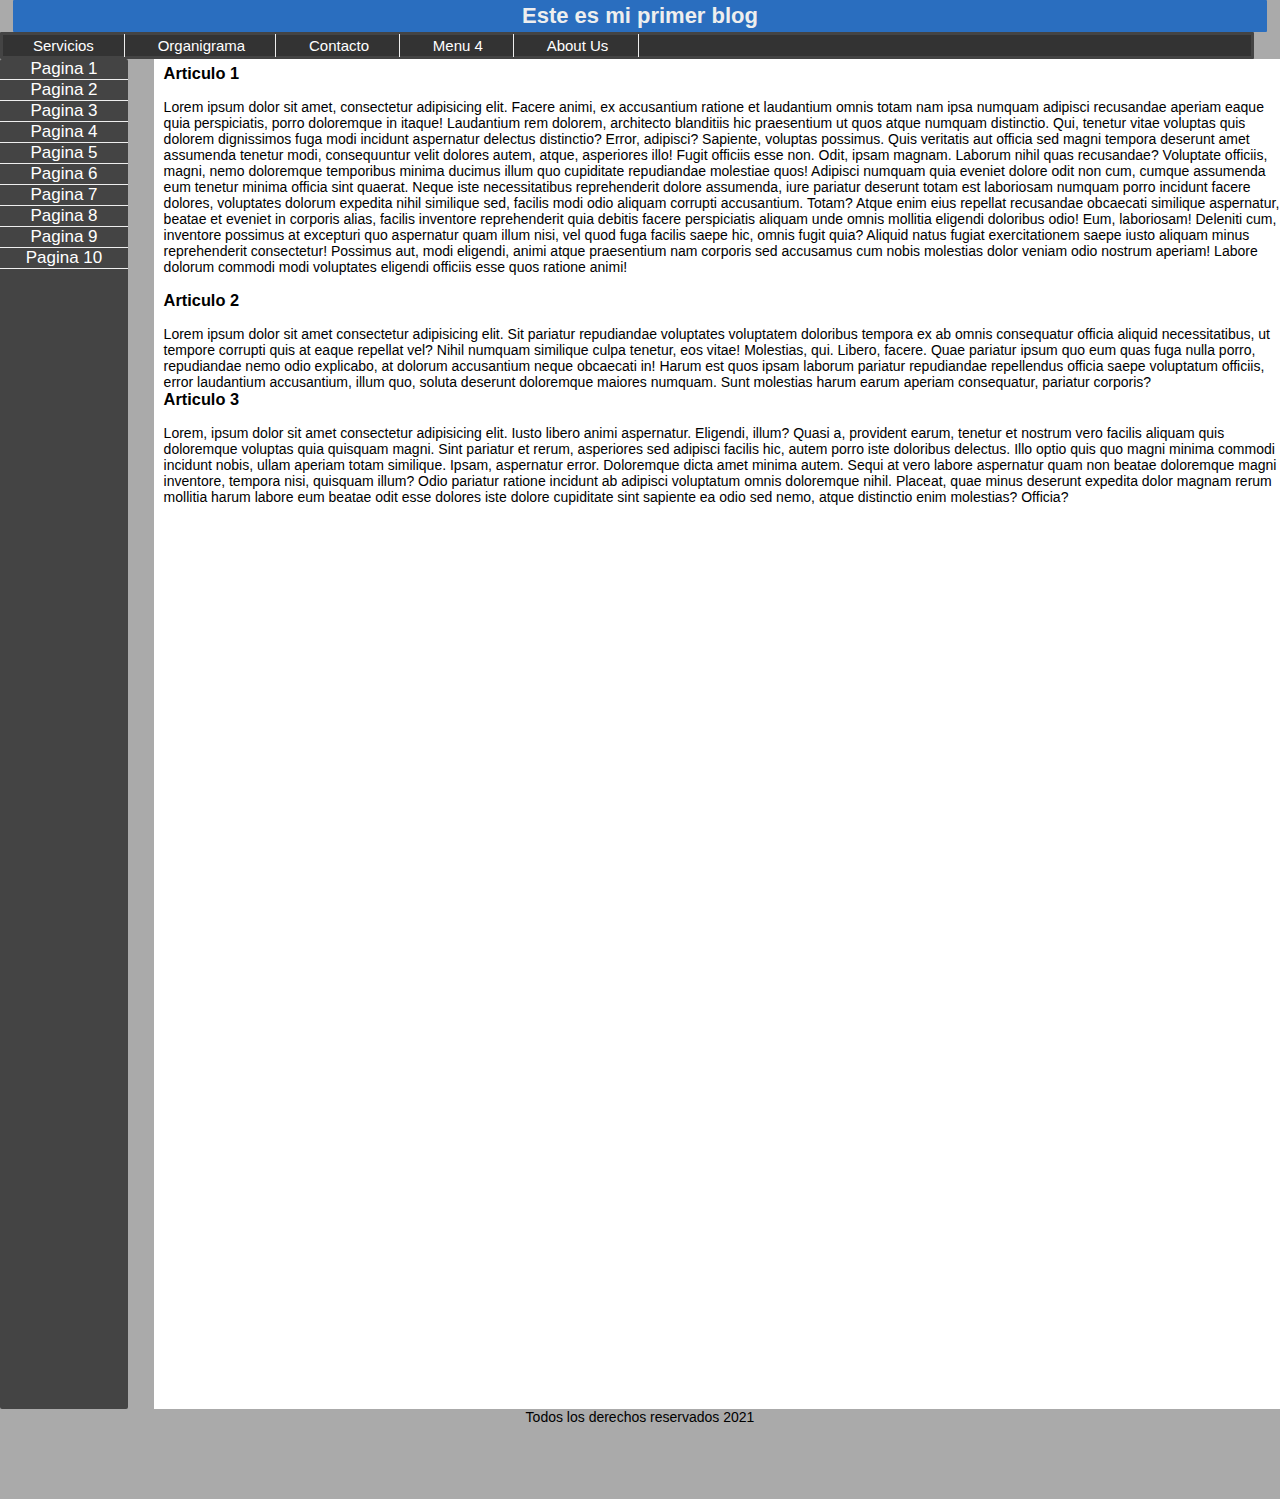
==== index.html @ 4ce80d76 "se agregan archivos" ====
<!DOCTYPE html>
<html lang="es-mx">
<head>
    <meta charset="UTF-8">
    <meta http-equiv="X-UA-Compatible" content="IE=edge">
    <meta name="viewport" content="width=device-width, initial-scale=1.0">
    <title>My Blog</title>
    <link rel="stylesheet" href="./style.css">
</head>
<body>
    <header class="index-header">
        <h1 class="index-header__titulo">Este es mi primer blog</h1>
        <div class="index-header__menu">
            <ul>
                <li><a href="#Servicios">Servicios</a></li>
                <li><a href="#Organigrama">Organigrama</a></li>
                <li><a href="#Contacto">Contacto</a></li>
                <li><a href="#Menu 4"> Menu 4</a></li>
                <li id="About"><a href="About Us"> About Us</a></li>
            </ul>
        </div>
    </header>
    <main class="index-main">
        <div class="index-main__Barra_Lateral">
            <ul>
                <li><a href="#Pagina1">Pagina 1</a></li>
                <li><a href="#Pagina1">Pagina 2</a></li>
                <li><a href="#Pagina1">Pagina 3</a></li>
                <li><a href="#Pagina1">Pagina 4</a></li>
                <li><a href="#Pagina1">Pagina 5</a></li>
                <li><a href="#Pagina1">Pagina 6</a></li>
                <li><a href="#Pagina1">Pagina 7</a></li>
                <li><a href="#Pagina1">Pagina 8</a></li>
                <li><a href="#Pagina1">Pagina 9</a></li>
                <li><a href="#Pagina1">Pagina 10</a></li>
            </ul>
        </div>
        <div class="index-main__Contenido">
            <div>   
                <h3>Articulo 1</h3>
                <br>
                <p>Lorem ipsum dolor sit amet, consectetur adipisicing elit. Facere animi, ex accusantium ratione et laudantium omnis totam nam ipsa numquam adipisci recusandae aperiam eaque quia perspiciatis, porro doloremque in itaque!
                Laudantium rem dolorem, architecto blanditiis hic praesentium ut quos atque numquam distinctio. Qui, tenetur vitae voluptas quis dolorem dignissimos fuga modi incidunt aspernatur delectus distinctio? Error, adipisci? Sapiente, voluptas possimus.
                Quis veritatis aut officia sed magni tempora deserunt amet assumenda tenetur modi, consequuntur velit dolores autem, atque, asperiores illo! Fugit officiis esse non. Odit, ipsam magnam. Laborum nihil quas recusandae?
                Voluptate officiis, magni, nemo doloremque temporibus minima ducimus illum quo cupiditate repudiandae molestiae quos! Adipisci numquam quia eveniet dolore odit non cum, cumque assumenda eum tenetur minima officia sint quaerat.
                Neque iste necessitatibus reprehenderit dolore assumenda, iure pariatur deserunt totam est laboriosam numquam porro incidunt facere dolores, voluptates dolorum expedita nihil similique sed, facilis modi odio aliquam corrupti accusantium. Totam?
                Atque enim eius repellat recusandae obcaecati similique aspernatur, beatae et eveniet in corporis alias, facilis inventore reprehenderit quia debitis facere perspiciatis aliquam unde omnis mollitia eligendi doloribus odio! Eum, laboriosam!
                Deleniti cum, inventore possimus at excepturi quo aspernatur quam illum nisi, vel quod fuga facilis saepe hic, omnis fugit quia? Aliquid natus fugiat exercitationem saepe iusto aliquam minus reprehenderit consectetur!
                Possimus aut, modi eligendi, animi atque praesentium nam corporis sed accusamus cum nobis molestias dolor veniam odio nostrum aperiam! Labore dolorum commodi modi voluptates eligendi officiis esse quos ratione animi!
            </p>
            <img src="https://picsum.photos/seed/picsum/200/300" alt="">
            </div>
            <div>
                <h3>Articulo 2</h3>
                <br>
                <p>
                    Lorem ipsum dolor sit amet consectetur adipisicing elit. Sit pariatur repudiandae voluptates voluptatem doloribus tempora ex ab omnis consequatur officia aliquid necessitatibus, ut tempore corrupti quis at eaque repellat vel?
                    Nihil numquam similique culpa tenetur, eos vitae! Molestias, qui. Libero, facere. Quae pariatur ipsum quo eum quas fuga nulla porro, repudiandae nemo odio explicabo, at dolorum accusantium neque obcaecati in!
                    Harum est quos ipsam laborum pariatur repudiandae repellendus officia saepe voluptatum officiis, error laudantium accusantium, illum quo, soluta deserunt doloremque maiores numquam. Sunt molestias harum earum aperiam consequatur, pariatur corporis?
                </p>
            </div>
            <div>
                <h3>Articulo 3</h3>
                <br>
                <p>
                    Lorem, ipsum dolor sit amet consectetur adipisicing elit. Iusto libero animi aspernatur. Eligendi, illum? Quasi a, provident earum, tenetur et nostrum vero facilis aliquam quis doloremque voluptas quia quisquam magni.
                    Sint pariatur et rerum, asperiores sed adipisci facilis hic, autem porro iste doloribus delectus. Illo optio quis quo magni minima commodi incidunt nobis, ullam aperiam totam similique. Ipsam, aspernatur error.
                    Doloremque dicta amet minima autem. Sequi at vero labore aspernatur quam non beatae doloremque magni inventore, tempora nisi, quisquam illum? Odio pariatur ratione incidunt ab adipisci voluptatum omnis doloremque nihil.
                    Placeat, quae minus deserunt expedita dolor magnam rerum mollitia harum labore eum beatae odit esse dolores iste dolore cupiditate sint sapiente ea odio sed nemo, atque distinctio enim molestias? Officia?
                </p>
            </div>
        </div>
    </main>
    <footer>
        <p>
            Todos los derechos reservados 2021
        </p>
    </footer>
</body>
</html>
---- style.css ----
*{
    margin: 0;
    padding: 0;
    box-sizing: border-box;
}

html {
    font-size: 62.5%;
    font-family: -apple-system, BlinkMacSystemFont, 'Segoe UI', Roboto, Oxygen, Ubuntu, Cantarell, 'Open Sans', 'Helvetica Neue', sans-serif;
    background-color: #aaa;
}

.index-header__titulo {
    display: flexbox;
    width: 98vw;
    border: 3px;
    border-radius: 1px;
    text-align: center;
    font-size: 2.2rem;
    background-color: #2A6EBF;
    border-color: #60a8fa;
    color: #eee;
    margin: auto;
    padding: 3px;
    left: auto;
}

.index-header__menu{
    width: 98vw;
    margin: 0px 0px;
    background-color: #333;
    border-radius: 1px;
    border: solid #444 ;
}

.index-header__menu li{
    display: inline-block;
    font-size: 1.5rem;
    padding: 2px 0px;

}

.index-header__menu li a{
    color: white;
    text-decoration: none;
    padding: 3px 30px;
    border-right: solid #eee 1px;
}

.index-header__menu li a:hover {
    background-color: #111;
}

.index-main__Contenido {
    width: 88vw;
    float: right;
    height: 150vh;
    min-height: 60vh;
    padding-left: 10px;
    padding-top: 5px;
    font-size: 1.4rem;
    background-color: white;
    margin-top: -150vh;
}

.index-main__Barra_Lateral {
    width: 10vw;
    font-size: 1.7rem;
    background-color: #444;
    border-radius: 2px;
    padding-top: 1px ;
    padding-left: 0px;
    height: 150vh;
    margin: 0px 0px;
    margin: 0;
    padding: 0;
}

.index-main__Barra_Lateral li {
    color: white;
    text-decoration: none;
    border-bottom: solid #eee 1px;
    text-align: center;
}

.index-main__Barra_Lateral li a {
    color: white;
    text-decoration: none;
    text-align: center;
}

footer {
    font-size: 1.4rem;
    text-align: center;
    height: 10vh;
}
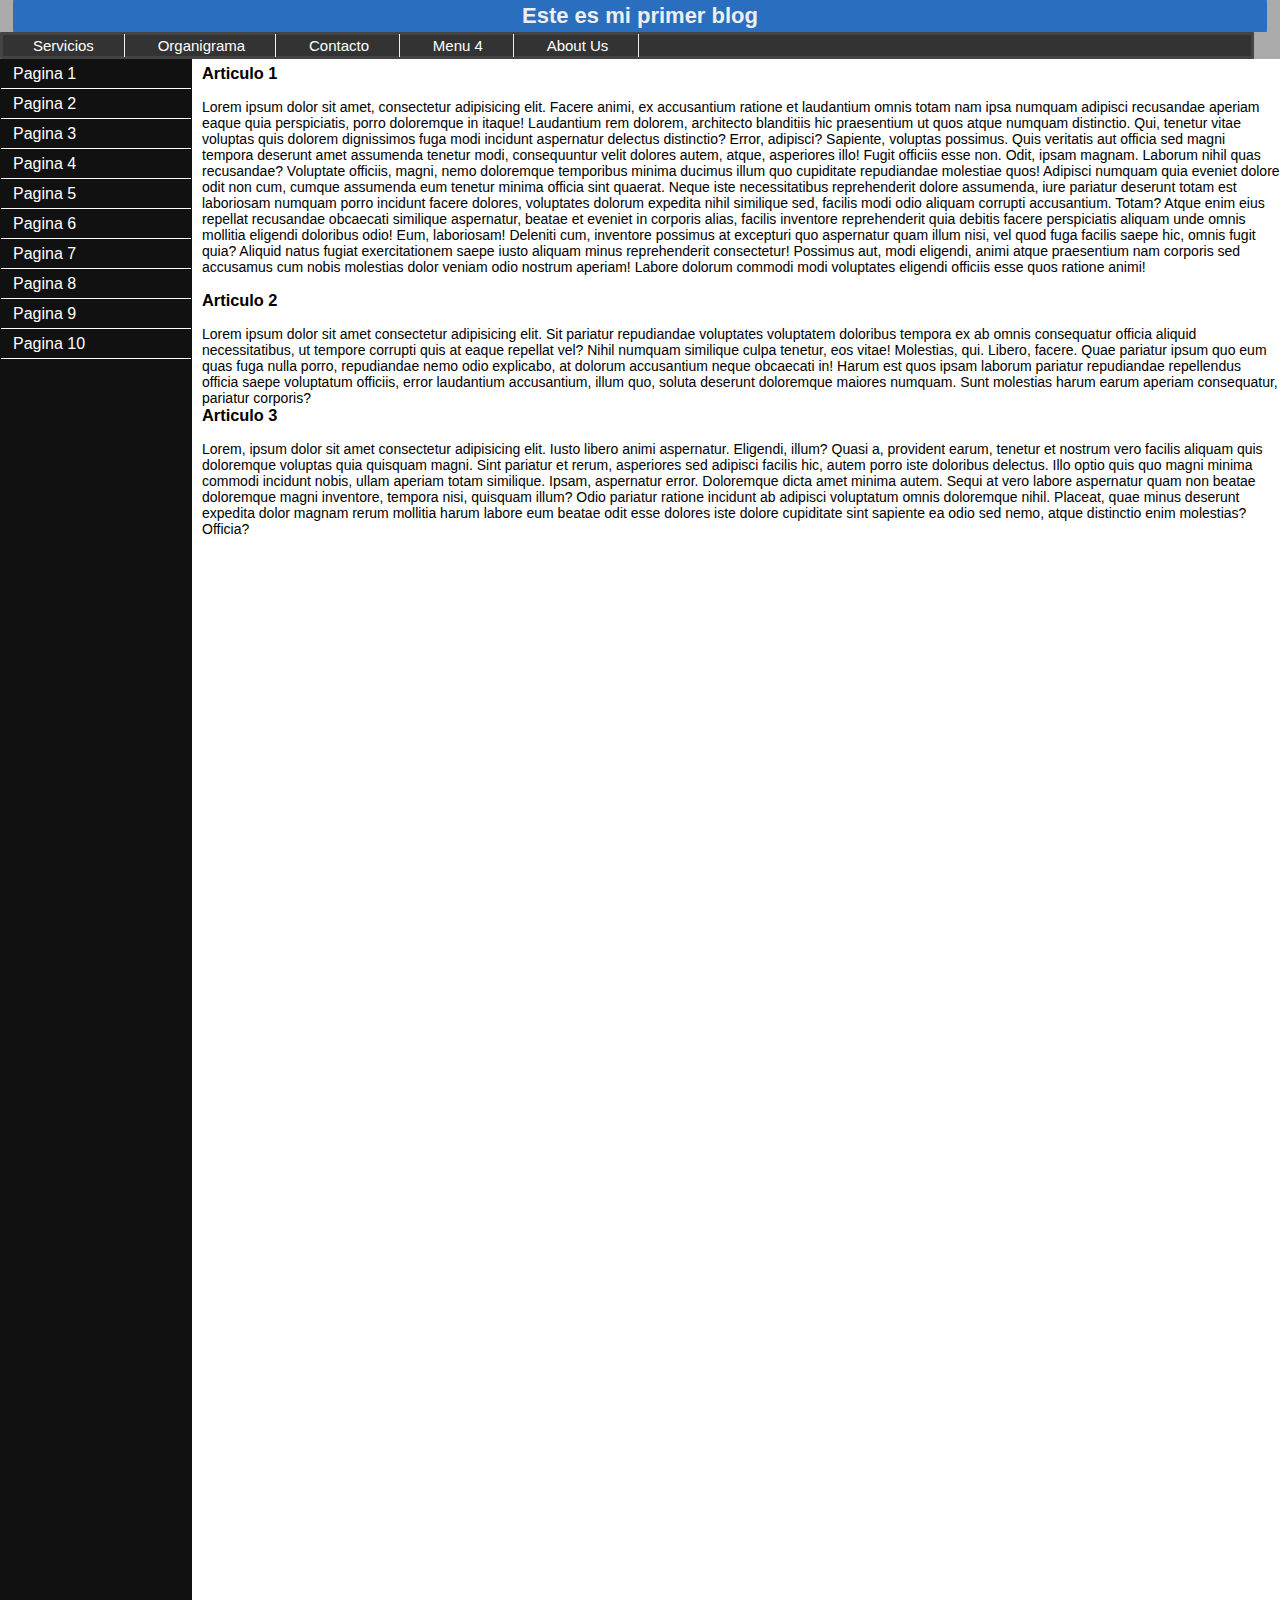
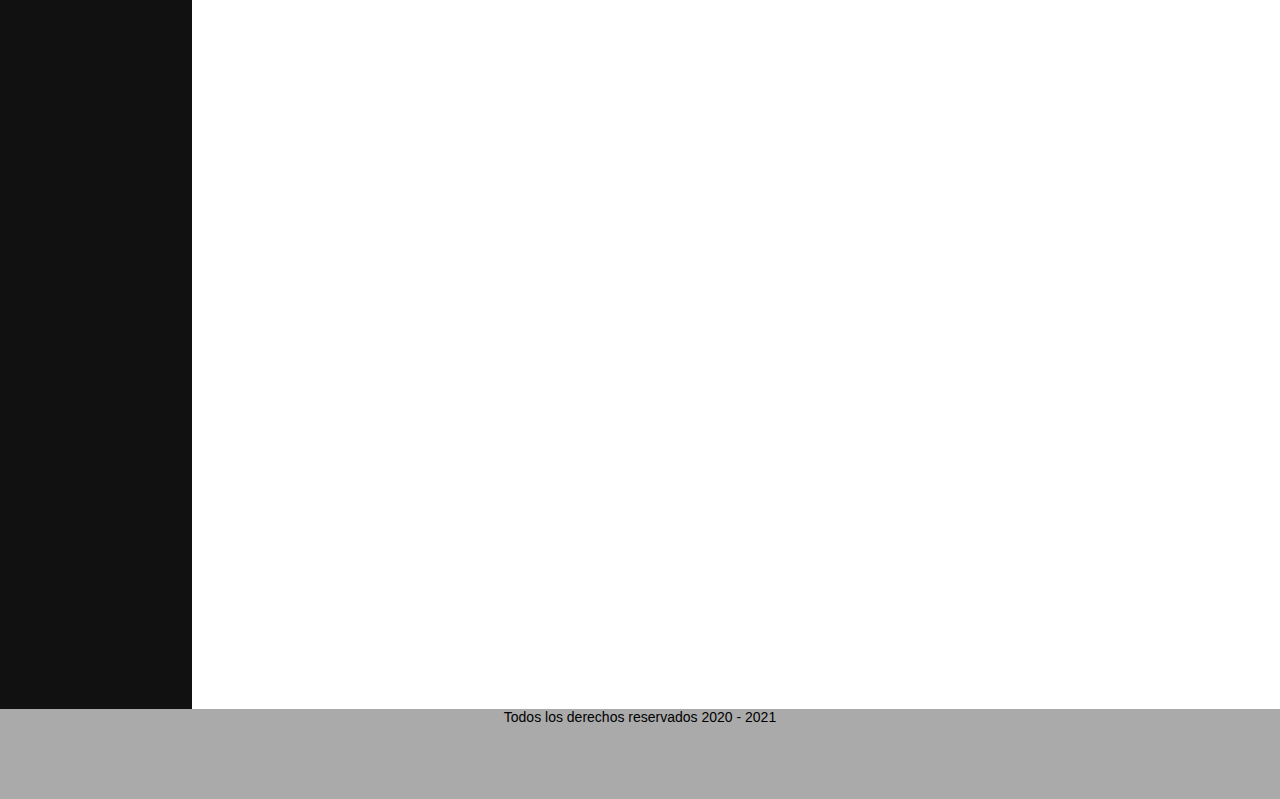
==== commit 68edd0ef: "se modifica footer" ====
--- a/index.html
+++ b/index.html
@@ -73,7 +73,7 @@
     </main>
     <footer>
         <p>
-            Todos los derechos reservados 2021
+            Todos los derechos reservados 2020 - 2021
         </p>
     </footer>
 </body>
--- a/style.css
+++ b/style.css
@@ -51,42 +51,47 @@
     background-color: #111;
 }
 
+.index-main {
+    width: 100vw;
+    height: 250vh;
+    display: flex;
+}
+
 .index-main__Contenido {
-    width: 88vw;
-    float: right;
-    height: 150vh;
+    width: 85vw;
+    height: 250vh;
     min-height: 60vh;
     padding-left: 10px;
     padding-top: 5px;
     font-size: 1.4rem;
     background-color: white;
-    margin-top: -150vh;
 }
 
 .index-main__Barra_Lateral {
-    width: 10vw;
-    font-size: 1.7rem;
-    background-color: #444;
-    border-radius: 2px;
-    padding-top: 1px ;
-    padding-left: 0px;
-    height: 150vh;
-    margin: 0px 0px;
-    margin: 0;
-    padding: 0;
+    display: inline-block;
+    background-color: #111;
+    width: 15vw;
+    font-size: 1.6rem;
 }
 
 .index-main__Barra_Lateral li {
-    color: white;
-    text-decoration: none;
-    border-bottom: solid #eee 1px;
-    text-align: center;
+    border-bottom: solid 1px white ;
+    padding: 5px 1px;
+    margin: 1px;
 }
 
-.index-main__Barra_Lateral li a {
+.index-main__Barra_Lateral li a{
+    text-decoration: none;
     color: white;
-    text-decoration: none;
-    text-align: center;
+    padding: 1.1rem;
+}
+
+.index-main__Barra_Lateral li a:hover {
+    background-color: #555;
+    margin: 0px;
+    padding-top: 5px ;
+    padding-bottom: 5px;
+    margin-right: 3vw;
 }
 
 footer {
